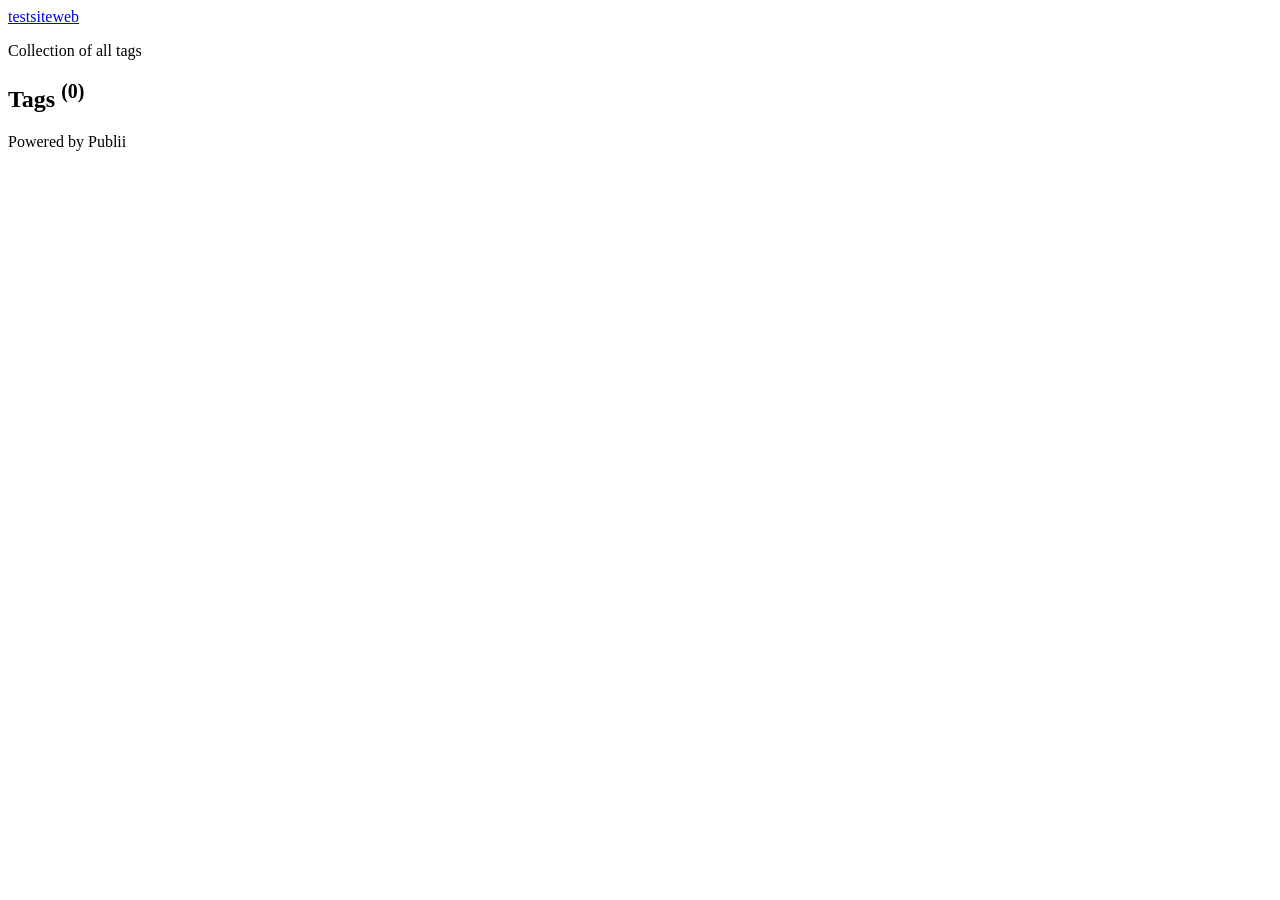
==== tags/index.html @ 9a4c3818 "Updated from Publii" ====
<!DOCTYPE html><html lang="fr"><head><meta charset="utf-8"><meta http-equiv="X-UA-Compatible" content="IE=edge"><meta name="viewport" content="width=device-width,initial-scale=1"><title>All tags - testsiteweb</title><meta name="robots" content="noindex, follow"><meta name="generator" content="Publii Open-Source CMS for Static Site"><link rel="alternate" type="application/atom+xml" href="https://testsiteweb.github.io/feed.xml" title="testsiteweb - RSS"><link rel="alternate" type="application/json" href="https://testsiteweb.github.io/feed.json" title="testsiteweb - JSON"><meta property="og:title" content="testsiteweb"><meta property="og:site_name" content="testsiteweb"><meta property="og:description" content=""><meta property="og:url" content="https://testsiteweb.github.io/tags/"><meta property="og:type" content="website"><link rel="stylesheet" href="https://testsiteweb.github.io/assets/css/style.css?v&#x3D;c08f8540d506d9aeff445ee3dbabb9d5"><script type="application/ld+json">{"@context":"http://schema.org","@type":"Organization","name":"testsiteweb","url":"https://testsiteweb.github.io/"}</script><noscript><style>img[loading] {
                    opacity: 1;
                }</style></noscript></head><body class="tags-template"><div class="container"><header class="header" id="js-header"><a href="https://testsiteweb.github.io/" class="logo">testsiteweb</a></header><main class="page page--tags"><section class="hero wrapper"><p>Collection of all tags</p><h1>Tags <sup>(0)</sup></h1></section><ul class="l-col l-col--3"></ul></main><footer class="footer"><div class="footer__copyright">Powered by Publii</div></footer></div><script defer="defer" src="https://testsiteweb.github.io/assets/js/scripts.min.js?v&#x3D;1762f7ab131e33a4eb8fb224822de245"></script><script>window.publiiThemeMenuConfig={mobileMenuMode:'sidebar',animationSpeed:300,submenuWidth: 'auto',doubleClickTime:500,mobileMenuExpandableSubmenus:true,relatedContainerForOverlayMenuSelector:'.navbar'};</script><script defer="defer" src="https://testsiteweb.github.io/assets/js/isotope.pkgd.min.js?v&#x3D;2afcff647ed260006faa71c8e779e8d4"></script><script>window.addEventListener("DOMContentLoaded",function(){var j=new Isotope(".l-col",{itemSelector:".c-card",percentPosition:true,layoutMode:"masonry",transitionDuration:"0.6s",masonry:{columnWidth:".c-card"}});var g=document.querySelector(".filter__button-group");if(g){g.addEventListener("click",function(i){if(!matchesSelector(i.target,"button")){return}var k=i.target.getAttribute("data-filter");j.arrange({filter:k})});var b=document.querySelectorAll(".filter__button-group");for(var c=0,e=b.length;c<e;c++){var d=b[c];h(d)}function h(i){i.addEventListener("click",function(k){if(!matchesSelector(k.target,"button")){return}var m=i.querySelector(".is-active");if(m){m.classList.remove("is-active");m.setAttribute("aria-pressed","false")}k.target.classList.add("is-active");k.target.setAttribute("aria-pressed","true")})}}var a=document.querySelector(".l-col");var f=document.querySelectorAll(".c-card");a.classList.add("is-visible");j.revealItemElements(f)});</script><script>/*<![CDATA[*/var images=document.querySelectorAll("img[loading]");for(var i=0;i<images.length;i++){if(images[i].complete){images[i].classList.add("is-loaded")}else{images[i].addEventListener("load",function(){this.classList.add("is-loaded")},false)}};/*]]>*/</script></body></html>
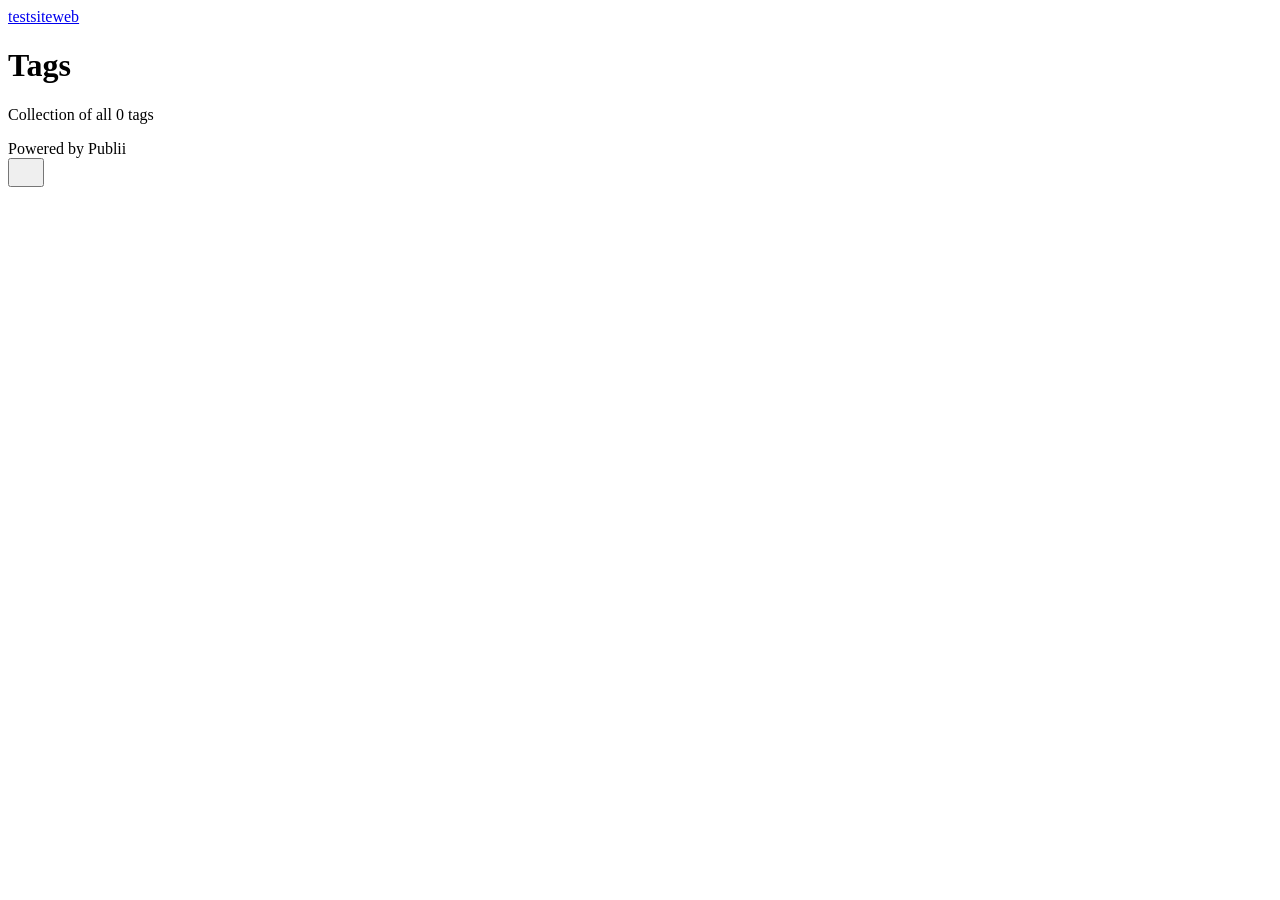
==== commit 88aa887d: "Updated from Publii" ====
--- a/tags/index.html
+++ b/tags/index.html
@@ -1,3 +1,12 @@
-<!DOCTYPE html><html lang="fr"><head><meta charset="utf-8"><meta http-equiv="X-UA-Compatible" content="IE=edge"><meta name="viewport" content="width=device-width,initial-scale=1"><title>All tags - testsiteweb</title><meta name="robots" content="noindex, follow"><meta name="generator" content="Publii Open-Source CMS for Static Site"><link rel="alternate" type="application/atom+xml" href="https://testsiteweb.github.io/feed.xml" title="testsiteweb - RSS"><link rel="alternate" type="application/json" href="https://testsiteweb.github.io/feed.json" title="testsiteweb - JSON"><meta property="og:title" content="testsiteweb"><meta property="og:site_name" content="testsiteweb"><meta property="og:description" content=""><meta property="og:url" content="https://testsiteweb.github.io/tags/"><meta property="og:type" content="website"><link rel="stylesheet" href="https://testsiteweb.github.io/assets/css/style.css?v&#x3D;c08f8540d506d9aeff445ee3dbabb9d5"><script type="application/ld+json">{"@context":"http://schema.org","@type":"Organization","name":"testsiteweb","url":"https://testsiteweb.github.io/"}</script><noscript><style>img[loading] {
-                    opacity: 1;
-                }</style></noscript></head><body class="tags-template"><div class="container"><header class="header" id="js-header"><a href="https://testsiteweb.github.io/" class="logo">testsiteweb</a></header><main class="page page--tags"><section class="hero wrapper"><p>Collection of all tags</p><h1>Tags <sup>(0)</sup></h1></section><ul class="l-col l-col--3"></ul></main><footer class="footer"><div class="footer__copyright">Powered by Publii</div></footer></div><script defer="defer" src="https://testsiteweb.github.io/assets/js/scripts.min.js?v&#x3D;1762f7ab131e33a4eb8fb224822de245"></script><script>window.publiiThemeMenuConfig={mobileMenuMode:'sidebar',animationSpeed:300,submenuWidth: 'auto',doubleClickTime:500,mobileMenuExpandableSubmenus:true,relatedContainerForOverlayMenuSelector:'.navbar'};</script><script defer="defer" src="https://testsiteweb.github.io/assets/js/isotope.pkgd.min.js?v&#x3D;2afcff647ed260006faa71c8e779e8d4"></script><script>window.addEventListener("DOMContentLoaded",function(){var j=new Isotope(".l-col",{itemSelector:".c-card",percentPosition:true,layoutMode:"masonry",transitionDuration:"0.6s",masonry:{columnWidth:".c-card"}});var g=document.querySelector(".filter__button-group");if(g){g.addEventListener("click",function(i){if(!matchesSelector(i.target,"button")){return}var k=i.target.getAttribute("data-filter");j.arrange({filter:k})});var b=document.querySelectorAll(".filter__button-group");for(var c=0,e=b.length;c<e;c++){var d=b[c];h(d)}function h(i){i.addEventListener("click",function(k){if(!matchesSelector(k.target,"button")){return}var m=i.querySelector(".is-active");if(m){m.classList.remove("is-active");m.setAttribute("aria-pressed","false")}k.target.classList.add("is-active");k.target.setAttribute("aria-pressed","true")})}}var a=document.querySelector(".l-col");var f=document.querySelectorAll(".c-card");a.classList.add("is-visible");j.revealItemElements(f)});</script><script>/*<![CDATA[*/var images=document.querySelectorAll("img[loading]");for(var i=0;i<images.length;i++){if(images[i].complete){images[i].classList.add("is-loaded")}else{images[i].addEventListener("load",function(){this.classList.add("is-loaded")},false)}};/*]]>*/</script></body></html>+<!DOCTYPE html><html lang="fr"><head><meta charset="utf-8"><meta http-equiv="X-UA-Compatible" content="IE=edge"><meta name="viewport" content="width=device-width,initial-scale=1"><title>All tags - testsiteweb</title><meta name="robots" content="noindex, follow"><meta name="generator" content="Publii Open-Source CMS for Static Site"><link rel="alternate" type="application/atom+xml" href="https://testsiteweb.github.io/feed.xml" title="testsiteweb - RSS"><link rel="alternate" type="application/json" href="https://testsiteweb.github.io/feed.json" title="testsiteweb - JSON"><meta property="og:title" content="testsiteweb"><meta property="og:site_name" content="testsiteweb"><meta property="og:description" content=""><meta property="og:url" content="https://testsiteweb.github.io/tags/"><meta property="og:type" content="website"><link rel="stylesheet" href="https://testsiteweb.github.io/assets/css/style.css?v&#x3D;a0ba884548820066dfadd8416036abba"><script type="application/ld+json">{"@context":"http://schema.org","@type":"Organization","name":"testsiteweb","url":"https://testsiteweb.github.io/"}</script><noscript><style>img[loading] {
+                    opacity: 1;
+                }</style></noscript></head><body class="tags-template"><header class="top js-header"><a class="logo" href="https://testsiteweb.github.io/">testsiteweb</a></header><main class="page page--tags"><div class="hero hero--noimage"><header class="hero__content"><div class="wrapper"><h1>Tags</h1><p class="page__desc">Collection of all 0 tags</p></div></header></div><div class="wrapper"><ul class="feed feed--grid"></ul></div></main><footer class="footer"><div class="wrapper"><div class="footer__copyright">Powered by Publii</div><button id="backToTop" class="footer__bttop" aria-label="Back to top" title="Back to top"><svg width="20" height="20"><use xlink:href="https://testsiteweb.github.io/assets/svg/svg-map.svg#toparrow"/></svg></button></div></footer><script defer="defer" src="https://testsiteweb.github.io/assets/js/scripts.min.js?v&#x3D;dafec4f87fead6718cb125f0b0fc8441"></script><script>window.publiiThemeMenuConfig={mobileMenuMode:'sidebar',animationSpeed:300,submenuWidth: 'auto',doubleClickTime:500,mobileMenuExpandableSubmenus:true,relatedContainerForOverlayMenuSelector:'.top'};</script><script>var images = document.querySelectorAll('img[loading]');
+        for (var i = 0; i < images.length; i++) {
+            if (images[i].complete) {
+                images[i].classList.add('is-loaded');
+            } else {
+                images[i].addEventListener('load', function () {
+                    this.classList.add('is-loaded');
+                }, false);
+            }
+        }</script></body></html>
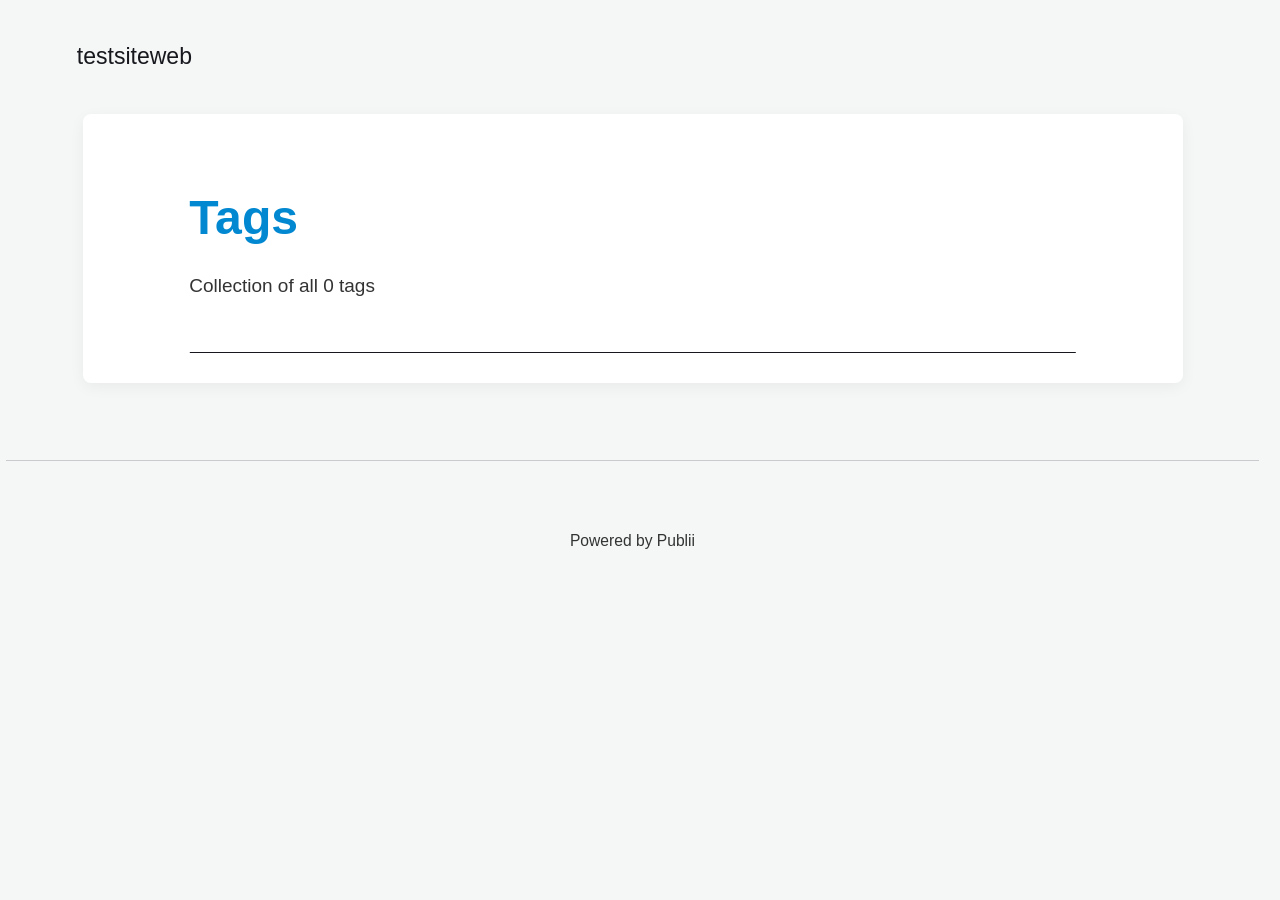
==== commit 280633b1: "Updated from Publii" ====
--- a/tags/index.html
+++ b/tags/index.html
@@ -1,6 +1,6 @@
-<!DOCTYPE html><html lang="fr"><head><meta charset="utf-8"><meta http-equiv="X-UA-Compatible" content="IE=edge"><meta name="viewport" content="width=device-width,initial-scale=1"><title>All tags - testsiteweb</title><meta name="robots" content="noindex, follow"><meta name="generator" content="Publii Open-Source CMS for Static Site"><link rel="alternate" type="application/atom+xml" href="https://testsiteweb.github.io/feed.xml" title="testsiteweb - RSS"><link rel="alternate" type="application/json" href="https://testsiteweb.github.io/feed.json" title="testsiteweb - JSON"><meta property="og:title" content="testsiteweb"><meta property="og:site_name" content="testsiteweb"><meta property="og:description" content=""><meta property="og:url" content="https://testsiteweb.github.io/tags/"><meta property="og:type" content="website"><link rel="stylesheet" href="https://testsiteweb.github.io/assets/css/style.css?v&#x3D;a0ba884548820066dfadd8416036abba"><script type="application/ld+json">{"@context":"http://schema.org","@type":"Organization","name":"testsiteweb","url":"https://testsiteweb.github.io/"}</script><noscript><style>img[loading] {
+<!DOCTYPE html><html lang="fr"><head><meta charset="utf-8"><meta http-equiv="X-UA-Compatible" content="IE=edge"><meta name="viewport" content="width=device-width,initial-scale=1"><title>All tags - testsiteweb</title><meta name="robots" content="noindex, follow"><meta name="generator" content="Publii Open-Source CMS for Static Site"><link rel="alternate" type="application/atom+xml" href="https://loic101085.github.io/testsiteweb/feed.xml" title="testsiteweb - RSS"><link rel="alternate" type="application/json" href="https://loic101085.github.io/testsiteweb/feed.json" title="testsiteweb - JSON"><meta property="og:title" content="testsiteweb"><meta property="og:site_name" content="testsiteweb"><meta property="og:description" content=""><meta property="og:url" content="https://loic101085.github.io/testsiteweb/tags/"><meta property="og:type" content="website"><link rel="stylesheet" href="https://loic101085.github.io/testsiteweb/assets/css/style.css?v&#x3D;7f8f596d22c63b67e2393a4b2140c512"><script type="application/ld+json">{"@context":"http://schema.org","@type":"Organization","name":"testsiteweb","url":"https://loic101085.github.io/testsiteweb/"}</script><noscript><style>img[loading] {
                     opacity: 1;
-                }</style></noscript></head><body class="tags-template"><header class="top js-header"><a class="logo" href="https://testsiteweb.github.io/">testsiteweb</a></header><main class="page page--tags"><div class="hero hero--noimage"><header class="hero__content"><div class="wrapper"><h1>Tags</h1><p class="page__desc">Collection of all 0 tags</p></div></header></div><div class="wrapper"><ul class="feed feed--grid"></ul></div></main><footer class="footer"><div class="wrapper"><div class="footer__copyright">Powered by Publii</div><button id="backToTop" class="footer__bttop" aria-label="Back to top" title="Back to top"><svg width="20" height="20"><use xlink:href="https://testsiteweb.github.io/assets/svg/svg-map.svg#toparrow"/></svg></button></div></footer><script defer="defer" src="https://testsiteweb.github.io/assets/js/scripts.min.js?v&#x3D;dafec4f87fead6718cb125f0b0fc8441"></script><script>window.publiiThemeMenuConfig={mobileMenuMode:'sidebar',animationSpeed:300,submenuWidth: 'auto',doubleClickTime:500,mobileMenuExpandableSubmenus:true,relatedContainerForOverlayMenuSelector:'.top'};</script><script>var images = document.querySelectorAll('img[loading]');
+                }</style></noscript></head><body class="tags-template"><header class="top js-header"><a class="logo" href="https://loic101085.github.io/testsiteweb/">testsiteweb</a></header><main class="page page--tags"><div class="hero hero--noimage"><header class="hero__content"><div class="wrapper"><h1>Tags</h1><p class="page__desc">Collection of all 0 tags</p></div></header></div><div class="wrapper"><ul class="feed feed--grid"></ul></div></main><footer class="footer"><div class="wrapper"><div class="footer__copyright">Powered by Publii</div><button id="backToTop" class="footer__bttop" aria-label="Back to top" title="Back to top"><svg width="20" height="20"><use xlink:href="https://loic101085.github.io/testsiteweb/assets/svg/svg-map.svg#toparrow"/></svg></button></div></footer><script defer="defer" src="https://loic101085.github.io/testsiteweb/assets/js/scripts.min.js?v&#x3D;dafec4f87fead6718cb125f0b0fc8441"></script><script>window.publiiThemeMenuConfig={mobileMenuMode:'sidebar',animationSpeed:300,submenuWidth: 'auto',doubleClickTime:500,mobileMenuExpandableSubmenus:true,relatedContainerForOverlayMenuSelector:'.top'};</script><script>var images = document.querySelectorAll('img[loading]');
         for (var i = 0; i < images.length; i++) {
             if (images[i].complete) {
                 images[i].classList.add('is-loaded');
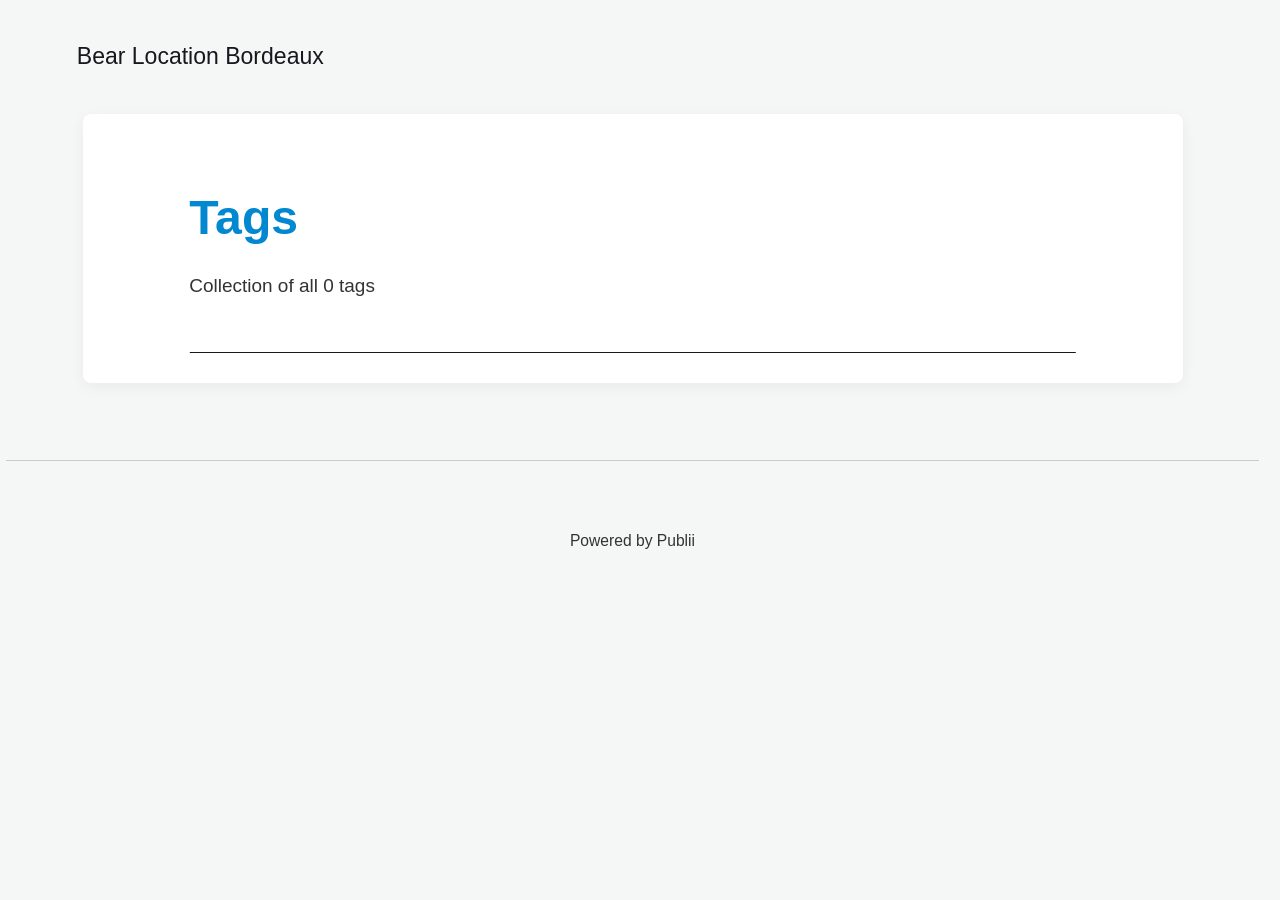
==== commit 85eb35ff: "Updated from Publii" ====
--- a/tags/index.html
+++ b/tags/index.html
@@ -1,6 +1,6 @@
-<!DOCTYPE html><html lang="fr"><head><meta charset="utf-8"><meta http-equiv="X-UA-Compatible" content="IE=edge"><meta name="viewport" content="width=device-width,initial-scale=1"><title>All tags - testsiteweb</title><meta name="robots" content="noindex, follow"><meta name="generator" content="Publii Open-Source CMS for Static Site"><link rel="alternate" type="application/atom+xml" href="https://loic101085.github.io/testsiteweb/feed.xml" title="testsiteweb - RSS"><link rel="alternate" type="application/json" href="https://loic101085.github.io/testsiteweb/feed.json" title="testsiteweb - JSON"><meta property="og:title" content="testsiteweb"><meta property="og:site_name" content="testsiteweb"><meta property="og:description" content=""><meta property="og:url" content="https://loic101085.github.io/testsiteweb/tags/"><meta property="og:type" content="website"><link rel="stylesheet" href="https://loic101085.github.io/testsiteweb/assets/css/style.css?v&#x3D;7f8f596d22c63b67e2393a4b2140c512"><script type="application/ld+json">{"@context":"http://schema.org","@type":"Organization","name":"testsiteweb","url":"https://loic101085.github.io/testsiteweb/"}</script><noscript><style>img[loading] {
+<!DOCTYPE html><html lang="fr"><head><meta charset="utf-8"><meta http-equiv="X-UA-Compatible" content="IE=edge"><meta name="viewport" content="width=device-width,initial-scale=1"><title>All tags - Bear Location Bordeaux</title><meta name="robots" content="noindex, follow"><meta name="generator" content="Publii Open-Source CMS for Static Site"><link rel="alternate" type="application/atom+xml" href="https://loic101085.github.io/testsiteweb/feed.xml" title="Bear Location Bordeaux - RSS"><link rel="alternate" type="application/json" href="https://loic101085.github.io/testsiteweb/feed.json" title="Bear Location Bordeaux - JSON"><meta property="og:title" content="Bear Location Bordeaux"><meta property="og:site_name" content="Bear Location Bordeaux"><meta property="og:description" content=""><meta property="og:url" content="https://loic101085.github.io/testsiteweb/tags/"><meta property="og:type" content="website"><link rel="stylesheet" href="https://loic101085.github.io/testsiteweb/assets/css/style.css?v&#x3D;7f8f596d22c63b67e2393a4b2140c512"><script type="application/ld+json">{"@context":"http://schema.org","@type":"Organization","name":"Bear Location Bordeaux","url":"https://loic101085.github.io/testsiteweb/"}</script><noscript><style>img[loading] {
                     opacity: 1;
-                }</style></noscript></head><body class="tags-template"><header class="top js-header"><a class="logo" href="https://loic101085.github.io/testsiteweb/">testsiteweb</a></header><main class="page page--tags"><div class="hero hero--noimage"><header class="hero__content"><div class="wrapper"><h1>Tags</h1><p class="page__desc">Collection of all 0 tags</p></div></header></div><div class="wrapper"><ul class="feed feed--grid"></ul></div></main><footer class="footer"><div class="wrapper"><div class="footer__copyright">Powered by Publii</div><button id="backToTop" class="footer__bttop" aria-label="Back to top" title="Back to top"><svg width="20" height="20"><use xlink:href="https://loic101085.github.io/testsiteweb/assets/svg/svg-map.svg#toparrow"/></svg></button></div></footer><script defer="defer" src="https://loic101085.github.io/testsiteweb/assets/js/scripts.min.js?v&#x3D;dafec4f87fead6718cb125f0b0fc8441"></script><script>window.publiiThemeMenuConfig={mobileMenuMode:'sidebar',animationSpeed:300,submenuWidth: 'auto',doubleClickTime:500,mobileMenuExpandableSubmenus:true,relatedContainerForOverlayMenuSelector:'.top'};</script><script>var images = document.querySelectorAll('img[loading]');
+                }</style></noscript></head><body class="tags-template"><header class="top js-header"><a class="logo" href="https://loic101085.github.io/testsiteweb/">Bear Location Bordeaux</a></header><main class="page page--tags"><div class="hero hero--noimage"><header class="hero__content"><div class="wrapper"><h1>Tags</h1><p class="page__desc">Collection of all 0 tags</p></div></header></div><div class="wrapper"><ul class="feed feed--grid"></ul></div></main><footer class="footer"><div class="wrapper"><div class="footer__copyright">Powered by Publii</div><button id="backToTop" class="footer__bttop" aria-label="Back to top" title="Back to top"><svg width="20" height="20"><use xlink:href="https://loic101085.github.io/testsiteweb/assets/svg/svg-map.svg#toparrow"/></svg></button></div></footer><script defer="defer" src="https://loic101085.github.io/testsiteweb/assets/js/scripts.min.js?v&#x3D;dafec4f87fead6718cb125f0b0fc8441"></script><script>window.publiiThemeMenuConfig={mobileMenuMode:'sidebar',animationSpeed:300,submenuWidth: 'auto',doubleClickTime:500,mobileMenuExpandableSubmenus:true,relatedContainerForOverlayMenuSelector:'.top'};</script><script>var images = document.querySelectorAll('img[loading]');
         for (var i = 0; i < images.length; i++) {
             if (images[i].complete) {
                 images[i].classList.add('is-loaded');
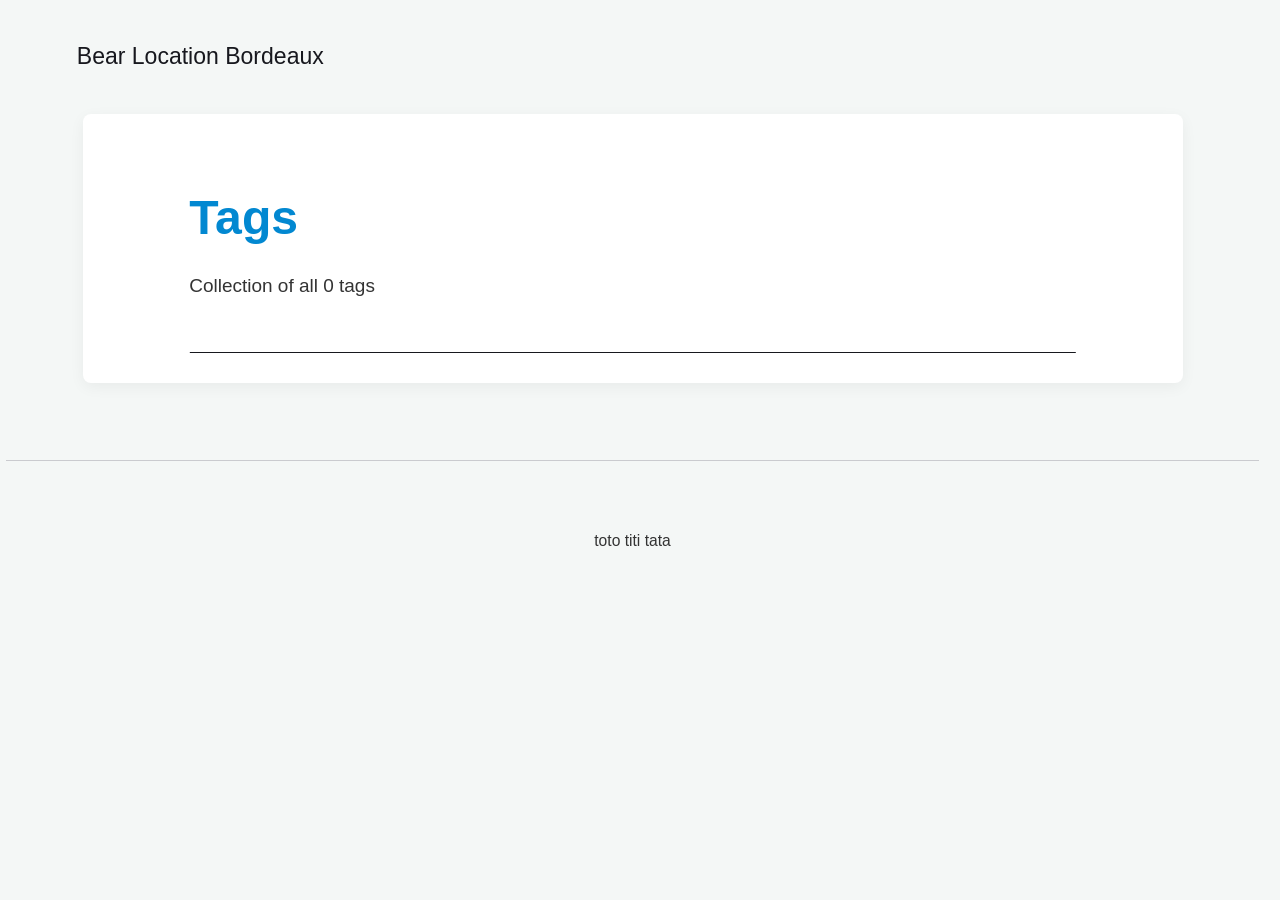
==== commit 2c7e9a61: "Updated from Publii" ====
--- a/tags/index.html
+++ b/tags/index.html
@@ -1,6 +1,6 @@
 <!DOCTYPE html><html lang="fr"><head><meta charset="utf-8"><meta http-equiv="X-UA-Compatible" content="IE=edge"><meta name="viewport" content="width=device-width,initial-scale=1"><title>All tags - Bear Location Bordeaux</title><meta name="robots" content="noindex, follow"><meta name="generator" content="Publii Open-Source CMS for Static Site"><link rel="alternate" type="application/atom+xml" href="https://loic101085.github.io/testsiteweb/feed.xml" title="Bear Location Bordeaux - RSS"><link rel="alternate" type="application/json" href="https://loic101085.github.io/testsiteweb/feed.json" title="Bear Location Bordeaux - JSON"><meta property="og:title" content="Bear Location Bordeaux"><meta property="og:site_name" content="Bear Location Bordeaux"><meta property="og:description" content=""><meta property="og:url" content="https://loic101085.github.io/testsiteweb/tags/"><meta property="og:type" content="website"><link rel="stylesheet" href="https://loic101085.github.io/testsiteweb/assets/css/style.css?v&#x3D;7f8f596d22c63b67e2393a4b2140c512"><script type="application/ld+json">{"@context":"http://schema.org","@type":"Organization","name":"Bear Location Bordeaux","url":"https://loic101085.github.io/testsiteweb/"}</script><noscript><style>img[loading] {
                     opacity: 1;
-                }</style></noscript></head><body class="tags-template"><header class="top js-header"><a class="logo" href="https://loic101085.github.io/testsiteweb/">Bear Location Bordeaux</a></header><main class="page page--tags"><div class="hero hero--noimage"><header class="hero__content"><div class="wrapper"><h1>Tags</h1><p class="page__desc">Collection of all 0 tags</p></div></header></div><div class="wrapper"><ul class="feed feed--grid"></ul></div></main><footer class="footer"><div class="wrapper"><div class="footer__copyright">Powered by Publii</div><button id="backToTop" class="footer__bttop" aria-label="Back to top" title="Back to top"><svg width="20" height="20"><use xlink:href="https://loic101085.github.io/testsiteweb/assets/svg/svg-map.svg#toparrow"/></svg></button></div></footer><script defer="defer" src="https://loic101085.github.io/testsiteweb/assets/js/scripts.min.js?v&#x3D;dafec4f87fead6718cb125f0b0fc8441"></script><script>window.publiiThemeMenuConfig={mobileMenuMode:'sidebar',animationSpeed:300,submenuWidth: 'auto',doubleClickTime:500,mobileMenuExpandableSubmenus:true,relatedContainerForOverlayMenuSelector:'.top'};</script><script>var images = document.querySelectorAll('img[loading]');
+                }</style></noscript></head><body class="tags-template"><header class="top js-header"><a class="logo" href="https://loic101085.github.io/testsiteweb/">Bear Location Bordeaux</a></header><main class="page page--tags"><div class="hero hero--noimage"><header class="hero__content"><div class="wrapper"><h1>Tags</h1><p class="page__desc">Collection of all 0 tags</p></div></header></div><div class="wrapper"><ul class="feed feed--grid"></ul></div></main><footer class="footer"><div class="wrapper"><div class="footer__copyright"><p>toto titi tata</p></div><button id="backToTop" class="footer__bttop" aria-label="Back to top" title="Back to top"><svg width="20" height="20"><use xlink:href="https://loic101085.github.io/testsiteweb/assets/svg/svg-map.svg#toparrow"/></svg></button></div></footer><script defer="defer" src="https://loic101085.github.io/testsiteweb/assets/js/scripts.min.js?v&#x3D;dafec4f87fead6718cb125f0b0fc8441"></script><script>window.publiiThemeMenuConfig={mobileMenuMode:'sidebar',animationSpeed:300,submenuWidth: 'auto',doubleClickTime:500,mobileMenuExpandableSubmenus:true,relatedContainerForOverlayMenuSelector:'.top'};</script><script>var images = document.querySelectorAll('img[loading]');
         for (var i = 0; i < images.length; i++) {
             if (images[i].complete) {
                 images[i].classList.add('is-loaded');
